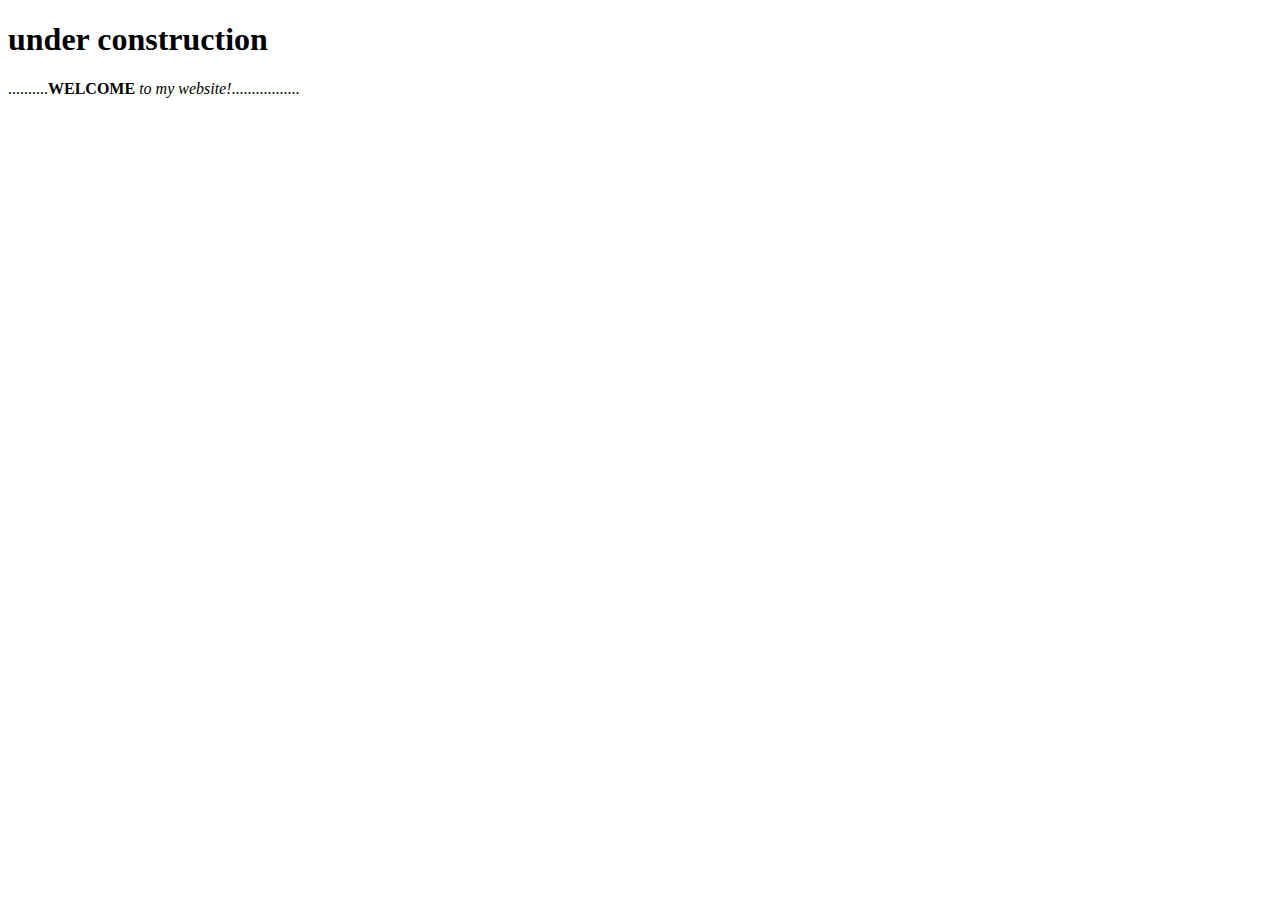
==== index.html @ 04f72929 "Jonathan Walker Test site done" ====
<!DOCTYPE html>
<html>

<head>
    <title> CSCI125 course websites Jonathan Walker </title>
</head>

<body>
    <!--  Navigation section  -->
    <h1>under construction</h1>
    <p>..........<b>WELCOME</b> <i> to my website!</i>.................</p>
    <div class="navigation bar">


    </div>

    <div class="introduction">
        <!-- Introduction section-->


    </div>
</body>



</html>
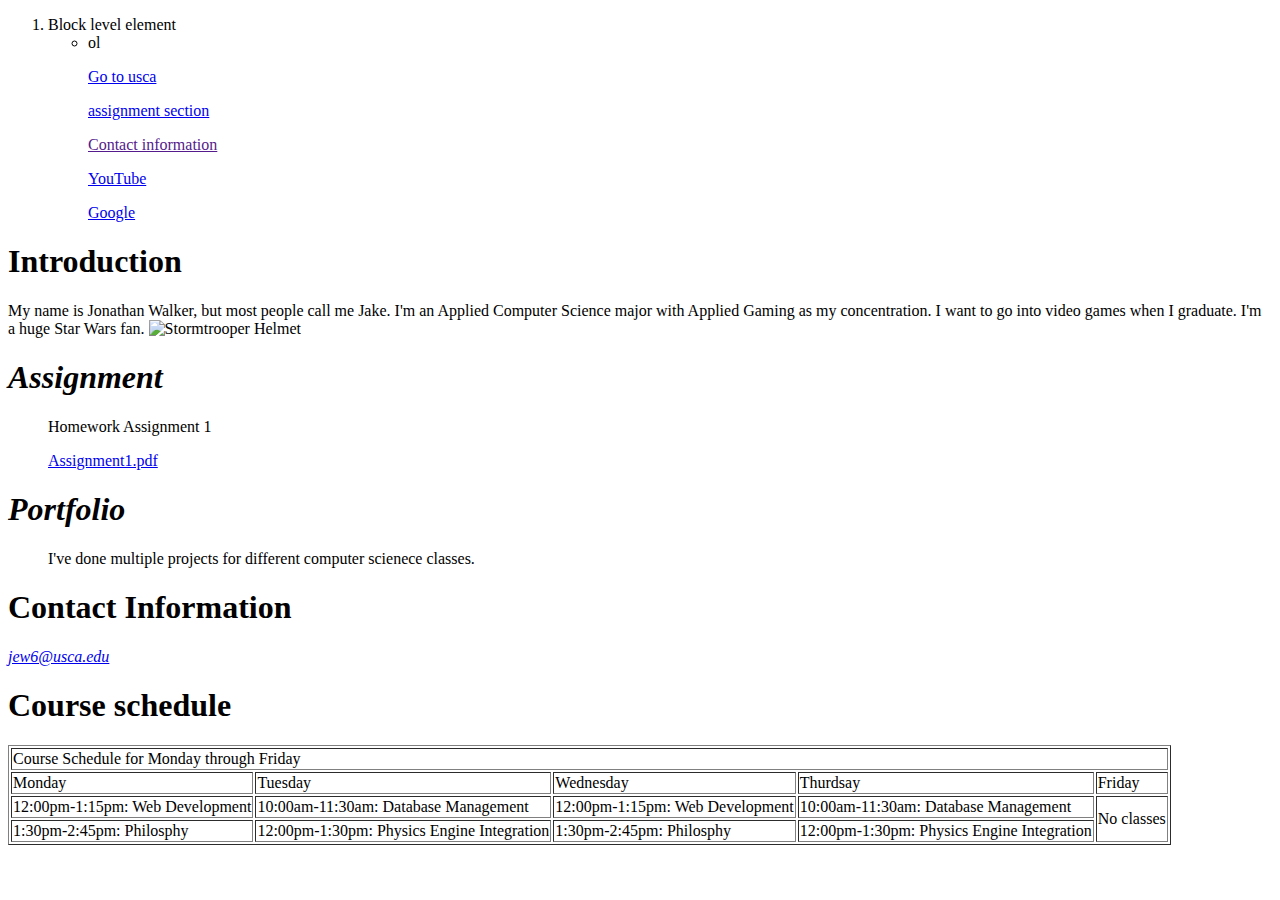
==== commit 8aae9684: "Jonathan Walker Assignment 1 Finished" ====
--- a/index.html
+++ b/index.html
@@ -1,3 +1,4 @@
+<!--
 <!DOCTYPE html>
 <html>
 
@@ -5,8 +6,8 @@
     <title> CSCI125 course websites Jonathan Walker </title>
 </head>
 
-<body>
-    <!--  Navigation section  -->
+<body>-->
+    <!--  Navigation section  
     <h1>under construction</h1>
     <p>..........<b>WELCOME</b> <i> to my website!</i>.................</p>
     <div class="navigation bar">
@@ -14,8 +15,8 @@
 
     </div>
 
-    <div class="introduction">
-        <!-- Introduction section-->
+    <div class="introduction">-->
+        <!-- Introduction section
 
 
     </div>
@@ -23,4 +24,97 @@
 
 
 
+</html>-->
+
+<!-- Jonathan Walker Assignment 1-->
+<!DOCTYPE html>
+<html lang="en">
+
+<head>
+    <title>CSCI 225 Homepage of Jonathan Walker</title>
+</head>
+
+<body>
+    <div class="navigation bar">
+        <ol>
+            <li>Block level element
+                <ul>
+                    <li>ol</li>
+                    <p>
+                        <a href="https://usca.edu"> Go to usca</a> 
+                    </p>
+                    <p><a href="https://github.com/jew6/CSCI225"> assignment section</a></p>
+                    <p><a href="">Contact information</a></p>
+                    <p><a href="https://www.youtube.com/">YouTube</a></p>
+                    <p><a href="https://google.com">Google</a></p>
+                </ul>
+
+            </li>
+        </ol>
+        
+
+    </div>
+
+    <div class="Introduction">
+        <h1><b>Introduction</b></h1>
+        <p>
+            My name is Jonathan Walker, but most people call me Jake.
+            I'm an Applied Computer Science major with Applied Gaming as my concentration.
+            I want to go into video games when I graduate.
+            I'm a huge Star Wars fan.
+            <img src="20190222_170313.jpg" alt="Stormtrooper Helmet">
+        </p>
+    </div>
+    <div class="Assignment">
+        <h1><i>Assignment</i></h1>
+        <ol>
+            <p>Homework Assignment 1</p>
+            <a href="file:///C:/Users/Walker/Downloads/Assignment1.pdf"> Assignment1.pdf</a>
+        </ol>
+    </div>
+    <div class="Portfolio">
+        <h1><i>Portfolio</i></h1>
+        <ol>
+            <p>
+                I've done multiple projects for different computer scienece classes.
+            </p>
+        </ol>
+    </div>
+    <div class="Contact information">
+        <h1> Contact Information </h1>
+        <address>
+            <a href="jew6@usca.edu">jew6@usca.edu</a>
+        </address>
+    </div>
+    <div class="class schedule">
+        <h1>Course schedule</h1>
+        <table border="1">
+            <tr>
+                <td colspan="5">Course Schedule for Monday through Friday</td>
+            </tr>
+            <tr>
+                <td>Monday</td>
+                <td>Tuesday</td>
+                <td>Wednesday</td>
+                <td>Thurdsay</td>
+                <td>Friday</td>
+            </tr>
+            <tr>
+                <td>12:00pm-1:15pm: Web Development</td>
+                <td>10:00am-11:30am: Database Management</td>
+                <td>12:00pm-1:15pm: Web Development</td>
+                <td>10:00am-11:30am: Database Management</td>
+                <td rowspan="2"> No classes</td>
+
+            </tr>
+            <tr>
+                <td>1:30pm-2:45pm: Philosphy</td>
+                <td>12:00pm-1:30pm: Physics Engine Integration</td>
+                <td>1:30pm-2:45pm: Philosphy</td>
+                <td>12:00pm-1:30pm: Physics Engine Integration</td>
+            </tr>
+        </table>
+    </div>
+</body>
+
 </html>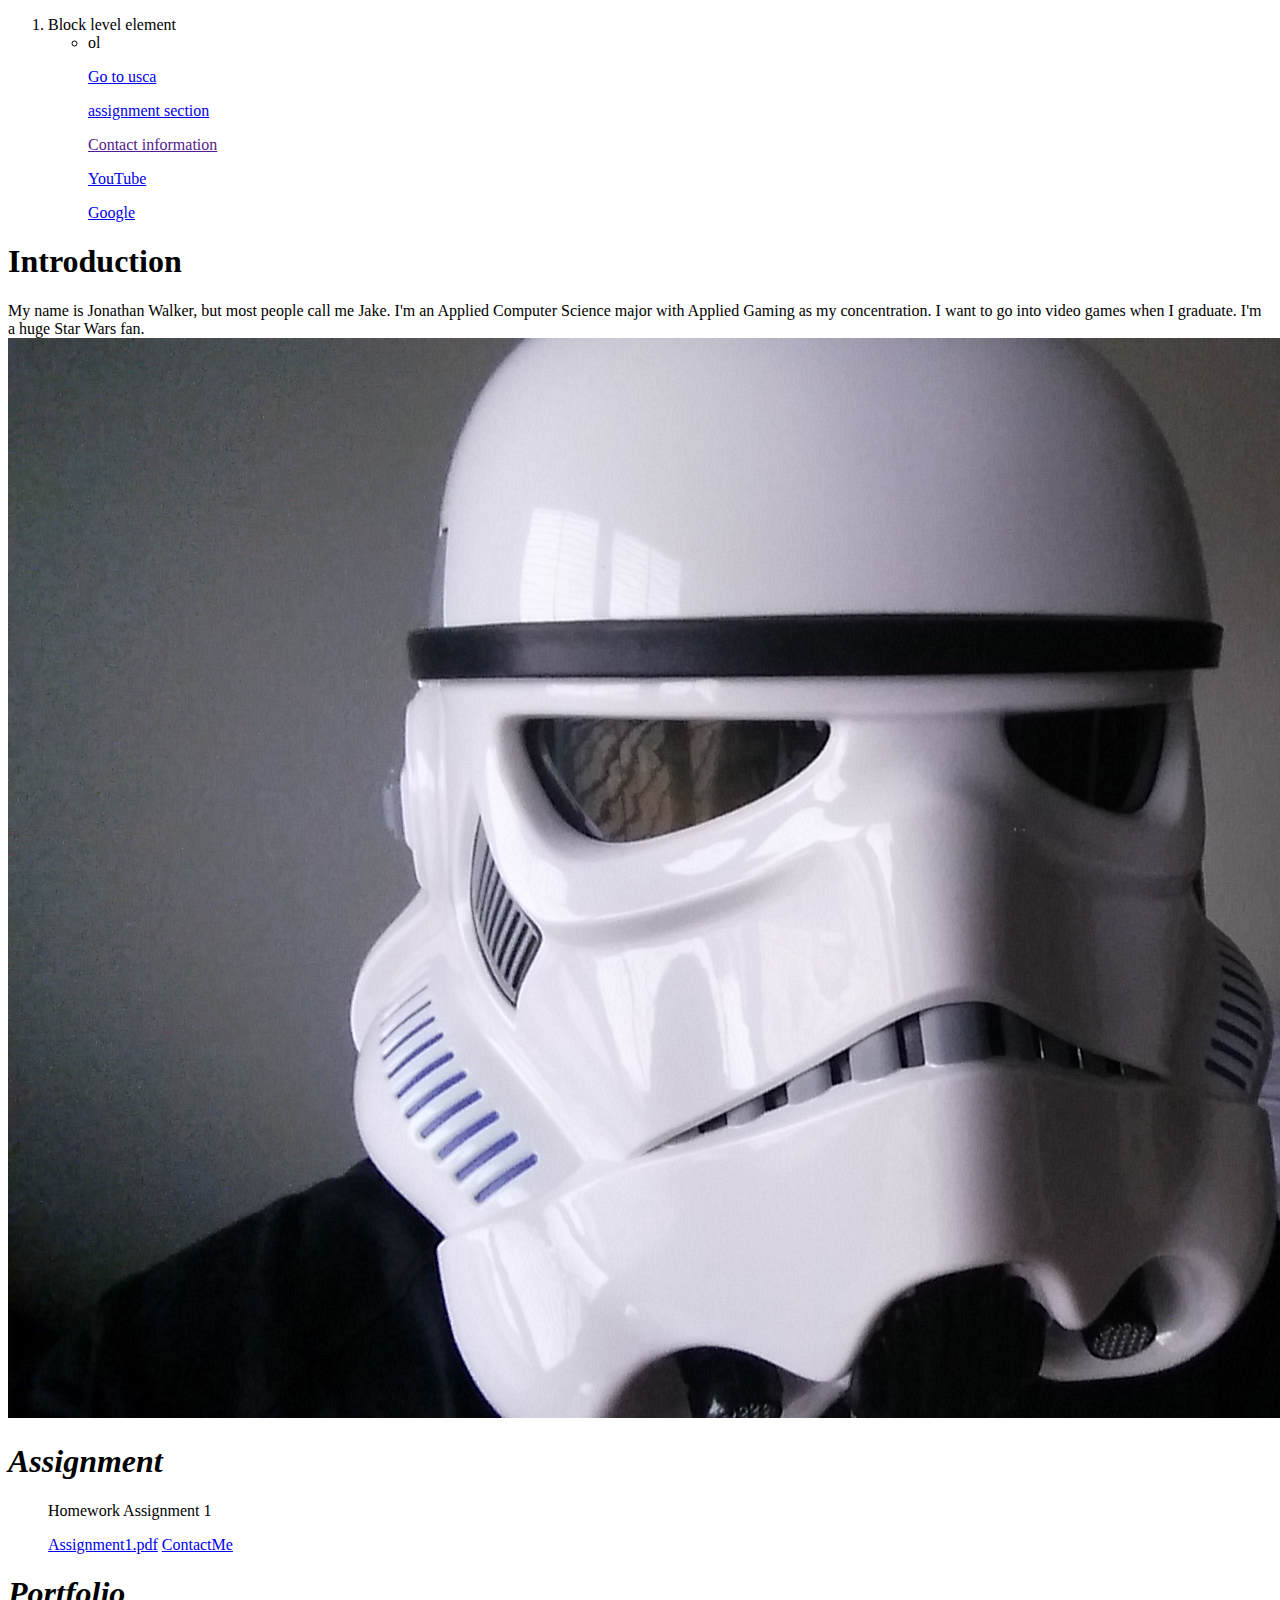
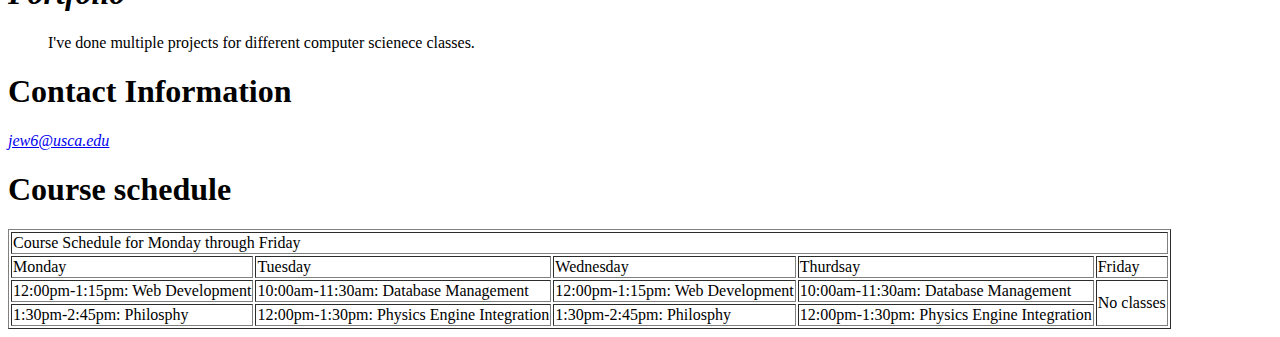
==== commit 04e8e7ba: "Jonathan Walker Assignment 2 Finished" ====
--- a/index.html
+++ b/index.html
@@ -1,120 +1,121 @@
-<!--
-<!DOCTYPE html>
-<html>
-
-<head>
-    <title> CSCI125 course websites Jonathan Walker </title>
-</head>
-
-<body>-->
-    <!--  Navigation section  
-    <h1>under construction</h1>
-    <p>..........<b>WELCOME</b> <i> to my website!</i>.................</p>
-    <div class="navigation bar">
-
-
-    </div>
-
-    <div class="introduction">-->
-        <!-- Introduction section
-
-
-    </div>
-</body>
-
-
-
-</html>-->
-
-<!-- Jonathan Walker Assignment 1-->
-<!DOCTYPE html>
-<html lang="en">
-
-<head>
-    <title>CSCI 225 Homepage of Jonathan Walker</title>
-</head>
-
-<body>
-    <div class="navigation bar">
-        <ol>
-            <li>Block level element
-                <ul>
-                    <li>ol</li>
-                    <p>
-                        <a href="https://usca.edu"> Go to usca</a> 
-                    </p>
-                    <p><a href="https://github.com/jew6/CSCI225"> assignment section</a></p>
-                    <p><a href="">Contact information</a></p>
-                    <p><a href="https://www.youtube.com/">YouTube</a></p>
-                    <p><a href="https://google.com">Google</a></p>
-                </ul>
-
-            </li>
-        </ol>
-        
-
-    </div>
-
-    <div class="Introduction">
-        <h1><b>Introduction</b></h1>
-        <p>
-            My name is Jonathan Walker, but most people call me Jake.
-            I'm an Applied Computer Science major with Applied Gaming as my concentration.
-            I want to go into video games when I graduate.
-            I'm a huge Star Wars fan.
-            <img src="20190222_170313.jpg" alt="Stormtrooper Helmet">
-        </p>
-    </div>
-    <div class="Assignment">
-        <h1><i>Assignment</i></h1>
-        <ol>
-            <p>Homework Assignment 1</p>
-            <a href="file:///C:/Users/Walker/Downloads/Assignment1.pdf"> Assignment1.pdf</a>
-        </ol>
-    </div>
-    <div class="Portfolio">
-        <h1><i>Portfolio</i></h1>
-        <ol>
-            <p>
-                I've done multiple projects for different computer scienece classes.
-            </p>
-        </ol>
-    </div>
-    <div class="Contact information">
-        <h1> Contact Information </h1>
-        <address>
-            <a href="jew6@usca.edu">jew6@usca.edu</a>
-        </address>
-    </div>
-    <div class="class schedule">
-        <h1>Course schedule</h1>
-        <table border="1">
-            <tr>
-                <td colspan="5">Course Schedule for Monday through Friday</td>
-            </tr>
-            <tr>
-                <td>Monday</td>
-                <td>Tuesday</td>
-                <td>Wednesday</td>
-                <td>Thurdsay</td>
-                <td>Friday</td>
-            </tr>
-            <tr>
-                <td>12:00pm-1:15pm: Web Development</td>
-                <td>10:00am-11:30am: Database Management</td>
-                <td>12:00pm-1:15pm: Web Development</td>
-                <td>10:00am-11:30am: Database Management</td>
-                <td rowspan="2"> No classes</td>
-
-            </tr>
-            <tr>
-                <td>1:30pm-2:45pm: Philosphy</td>
-                <td>12:00pm-1:30pm: Physics Engine Integration</td>
-                <td>1:30pm-2:45pm: Philosphy</td>
-                <td>12:00pm-1:30pm: Physics Engine Integration</td>
-            </tr>
-        </table>
-    </div>
-</body>
-
+<!--
+<!DOCTYPE html>
+<html>
+
+<head>
+    <title> CSCI125 course websites Jonathan Walker </title>
+</head>
+
+<body>-->
+    <!--  Navigation section  
+    <h1>under construction</h1>
+    <p>..........<b>WELCOME</b> <i> to my website!</i>.................</p>
+    <div class="navigation bar">
+
+
+    </div>
+
+    <div class="introduction">-->
+        <!-- Introduction section
+
+
+    </div>
+</body>
+
+
+
+</html>-->
+
+<!-- Jonathan Walker Assignment 1-->
+<!DOCTYPE html>
+<html lang="en">
+
+<head>
+    <title>CSCI 225 Homepage of Jonathan Walker</title>
+</head>
+
+<body>
+    <div class="navigation bar">
+        <ol>
+            <li>Block level element
+                <ul>
+                    <li>ol</li>
+                    <p>
+                        <a href="https://usca.edu"> Go to usca</a> 
+                    </p>
+                    <p><a href="https://github.com/jew6/CSCI225"> assignment section</a></p>
+                    <p><a href="">Contact information</a></p>
+                    <p><a href="https://www.youtube.com/">YouTube</a></p>
+                    <p><a href="https://google.com">Google</a></p>
+                </ul>
+
+            </li>
+        </ol>
+        
+
+    </div>
+
+    <div class="Introduction">
+        <h1><b>Introduction</b></h1>
+        <p>
+            My name is Jonathan Walker, but most people call me Jake.
+            I'm an Applied Computer Science major with Applied Gaming as my concentration.
+            I want to go into video games when I graduate.
+            I'm a huge Star Wars fan.
+            <img src="20190222_170313.jpg" alt="Stormtrooper Helmet">
+        </p>
+    </div>
+    <div class="Assignment">
+        <h1><i>Assignment</i></h1>
+        <ol>
+            <p>Homework Assignment 1</p>
+            <a href="file:///C:/Users/Walker/Downloads/Assignment1.pdf"> Assignment1.pdf</a>
+            <a href="ContactMe.html">ContactMe</a>
+        </ol>
+    </div>
+    <div class="Portfolio">
+        <h1><i>Portfolio</i></h1>
+        <ol>
+            <p>
+                I've done multiple projects for different computer scienece classes.
+            </p>
+        </ol>
+    </div>
+    <div class="Contact information">
+        <h1> Contact Information </h1>
+        <address>
+            <a href="jew6@usca.edu">jew6@usca.edu</a>
+        </address>
+    </div>
+    <div class="class schedule">
+        <h1>Course schedule</h1>
+        <table border="1">
+            <tr>
+                <td colspan="5">Course Schedule for Monday through Friday</td>
+            </tr>
+            <tr>
+                <td>Monday</td>
+                <td>Tuesday</td>
+                <td>Wednesday</td>
+                <td>Thurdsay</td>
+                <td>Friday</td>
+            </tr>
+            <tr>
+                <td>12:00pm-1:15pm: Web Development</td>
+                <td>10:00am-11:30am: Database Management</td>
+                <td>12:00pm-1:15pm: Web Development</td>
+                <td>10:00am-11:30am: Database Management</td>
+                <td rowspan="2"> No classes</td>
+
+            </tr>
+            <tr>
+                <td>1:30pm-2:45pm: Philosphy</td>
+                <td>12:00pm-1:30pm: Physics Engine Integration</td>
+                <td>1:30pm-2:45pm: Philosphy</td>
+                <td>12:00pm-1:30pm: Physics Engine Integration</td>
+            </tr>
+        </table>
+    </div>
+</body>
+
 </html>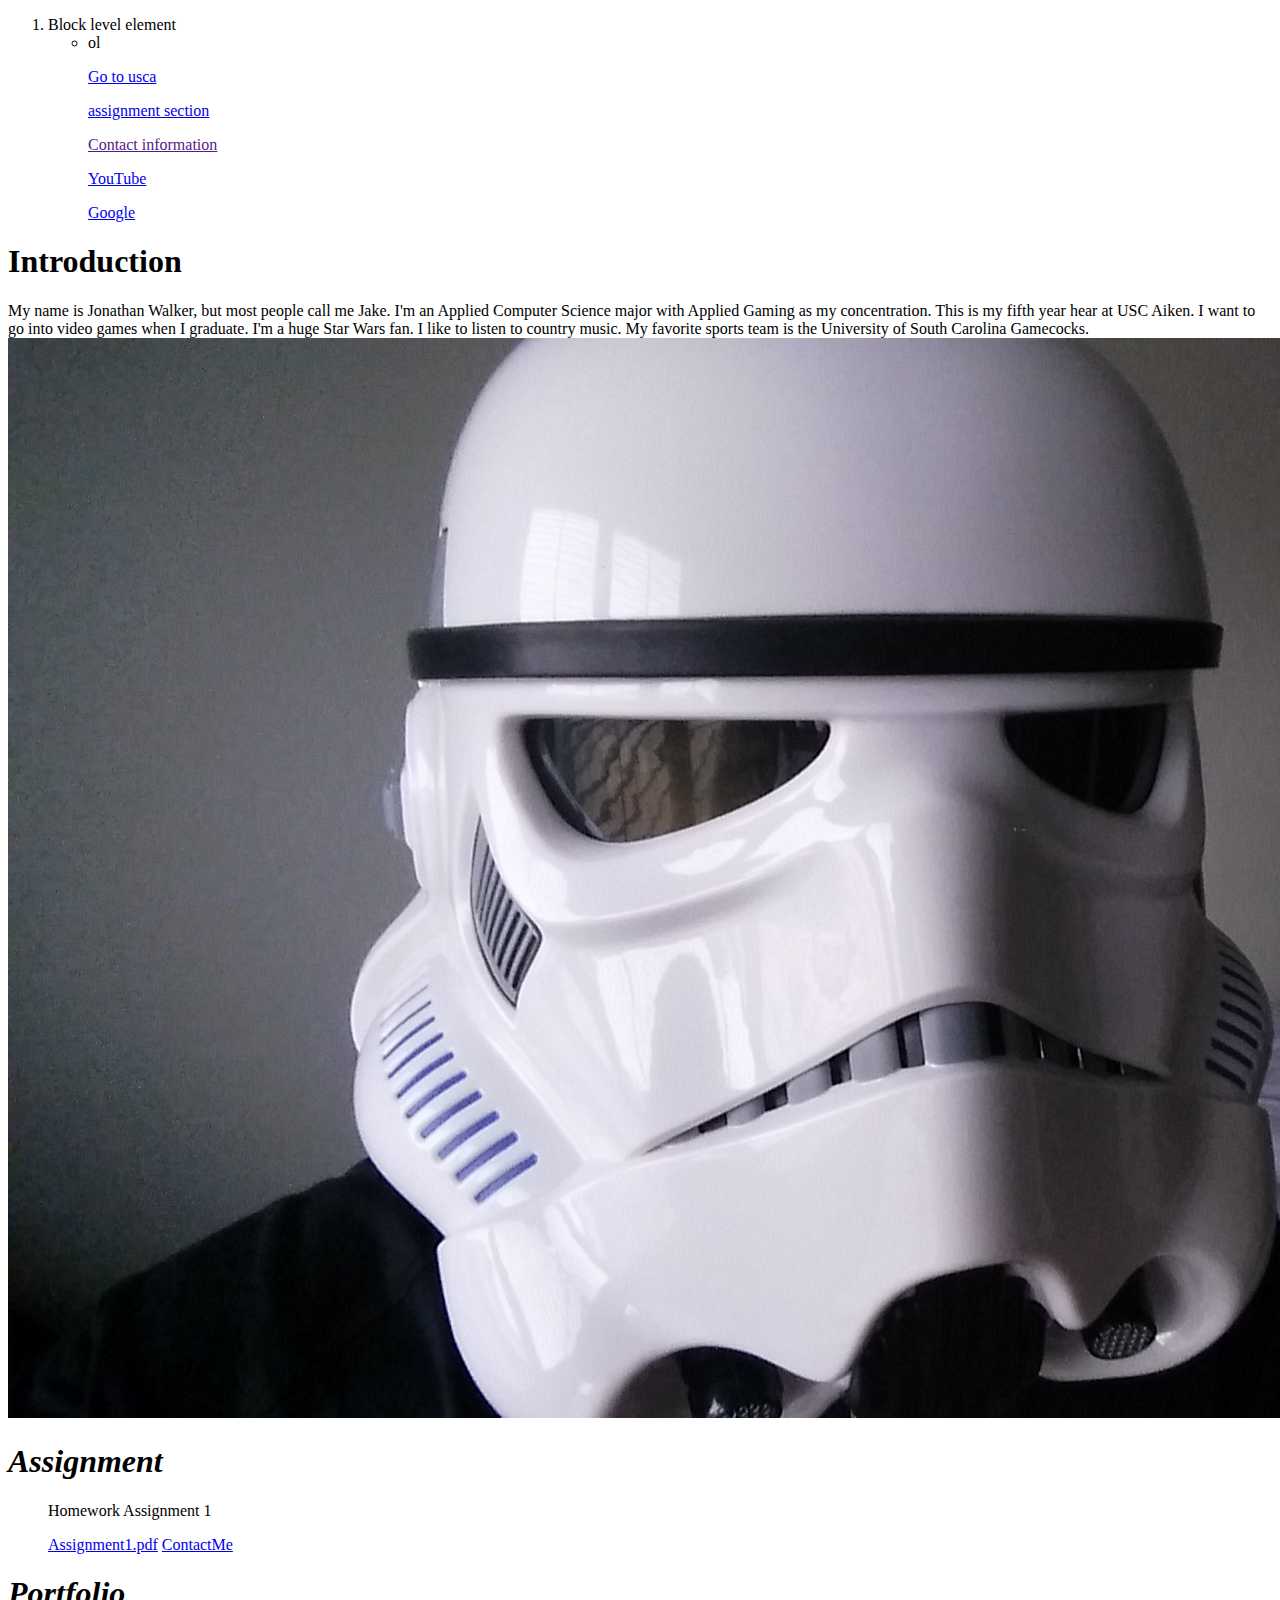
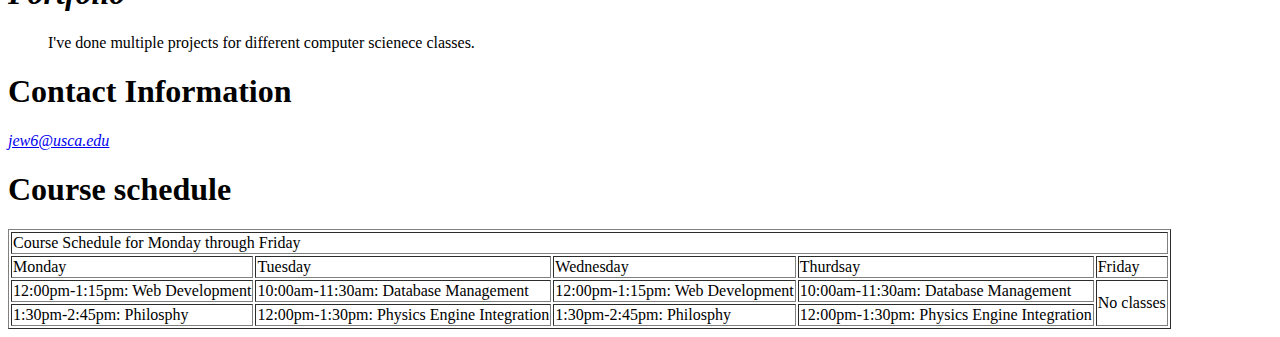
==== commit 0ee55667: "Jonathan Walker Assignment 3" ====
--- a/index.html
+++ b/index.html
@@ -60,8 +60,11 @@
         <p>
             My name is Jonathan Walker, but most people call me Jake.
             I'm an Applied Computer Science major with Applied Gaming as my concentration.
+            This is my fifth year hear at USC Aiken.
             I want to go into video games when I graduate.
             I'm a huge Star Wars fan.
+            I like to listen to country music.
+            My favorite sports team is the University of South Carolina Gamecocks.
             <img src="20190222_170313.jpg" alt="Stormtrooper Helmet">
         </p>
     </div>
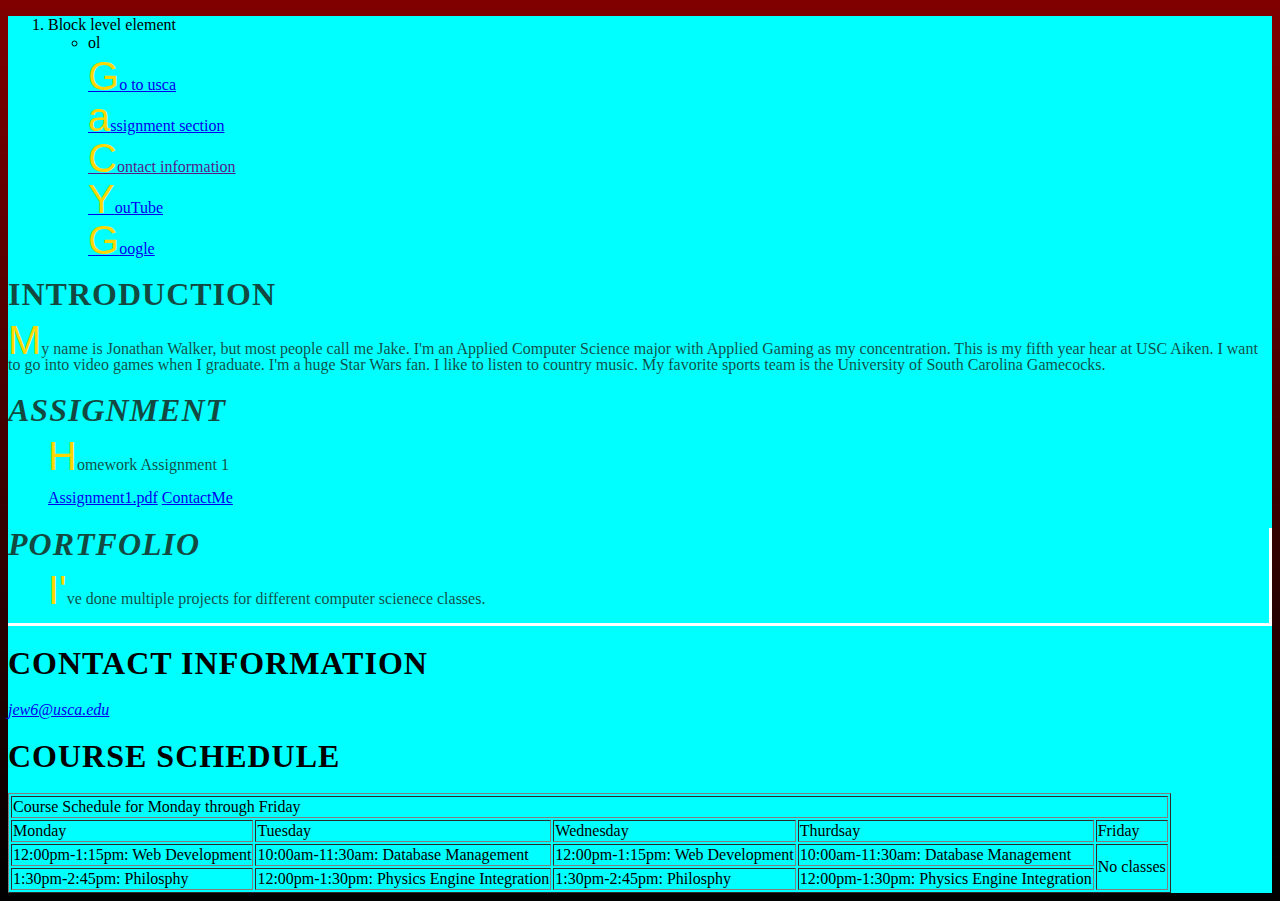
==== commit c16dd164: "Jonathan Walker Assignment 3 done" ====
--- a/index.html
+++ b/index.html
@@ -32,6 +32,7 @@
 
 <head>
     <title>CSCI 225 Homepage of Jonathan Walker</title>
+    <link rel="stylesheet" href="home.css">
 </head>
 
 <body>
@@ -65,7 +66,7 @@
             I'm a huge Star Wars fan.
             I like to listen to country music.
             My favorite sports team is the University of South Carolina Gamecocks.
-            <img src="20190222_170313.jpg" alt="Stormtrooper Helmet">
+            <!--<img src="20190222_170313.jpg" alt="Stormtrooper Helmet">-->
         </p>
     </div>
     <div class="Assignment">
--- a/home.css
+++ b/home.css
@@ -0,0 +1,132 @@
+/*
+Jonathan Walker Assignment 3
+*/
+
+html{
+    background-image: linear-gradient(maroon, black)
+}
+
+body{
+    background-color: aqua;
+}
+
+div.navigation_bar{
+    background-color: yellow;
+    padding: 15%;
+}
+
+div.Introduction,div.Assignment,div.Portfolio,div.Contact-information{
+    color: rgba(26, 13, 2, 0.75);
+    border: hsla(70, 45%, 65%, .75);
+}
+
+div.class-schedule{
+    float: left;
+    color: rgba(218, 149, 129, 0.5);
+    border: rgba(250, 150, 50, .25);
+}
+
+header h1{
+    background-color: silver;
+}
+
+footer{
+    color: maroon;
+}
+
+/* Layout */
+
+div.navigation-bar,footer{
+    position: fixed;
+    top: 0px;
+    left: 0px;
+    right: 0px;
+    display: none;
+}
+
+div.Introduction{
+    position: relative;
+}
+
+header h1{
+    position: relative;
+    
+}
+
+aside.sidebar{
+    position: relative;
+}
+
+div.Assignment{
+    position: relative;
+}
+
+div.class-schedule{
+    position: relative;
+    border-right: 3px solid #fff;
+    border-bottom: 3px solid #fff;
+    padding: 20%;
+}
+
+div.Portfolio{
+    position: relative;
+    border-right: 3px solid #fff;
+    border-bottom: 3px solid #fff;
+}
+
+div.Contact-information{
+    position: relative;
+    border-right: 3px solid #fff;
+    border-bottom: 3px solid #fff;
+}
+/* Font */
+
+body{
+    font-family: 'Times New Roman', Times, serif;
+    font-weight: 50;
+}
+
+#navigation-bar{
+    position: relative;
+    top: 0px;
+    left: 0px;
+    right: 0px;
+    background-color: silver;
+}
+
+#navigation-bar ul li{
+    display: inline-block;
+    list-style: none;
+}
+
+#navigation-bar h1{
+    display: none;
+}
+
+h1{
+    text-transform: uppercase;
+    letter-spacing: 1px;
+    line-height: 1em;
+}
+p{
+    line-height: 1em;
+    text-align: left;
+}
+
+/* hover */
+
+p:hover{
+    border: hsla(0, 65%, 40%, .9) 5px solid;
+}
+
+h1:hover{
+    transform: scale(.5);
+}
+
+/* Transform */
+
+p::first-letter{
+    font-family: Arial, Helvetica, sans-serif;
+    font-size: 250%;
+    color: gold;
+}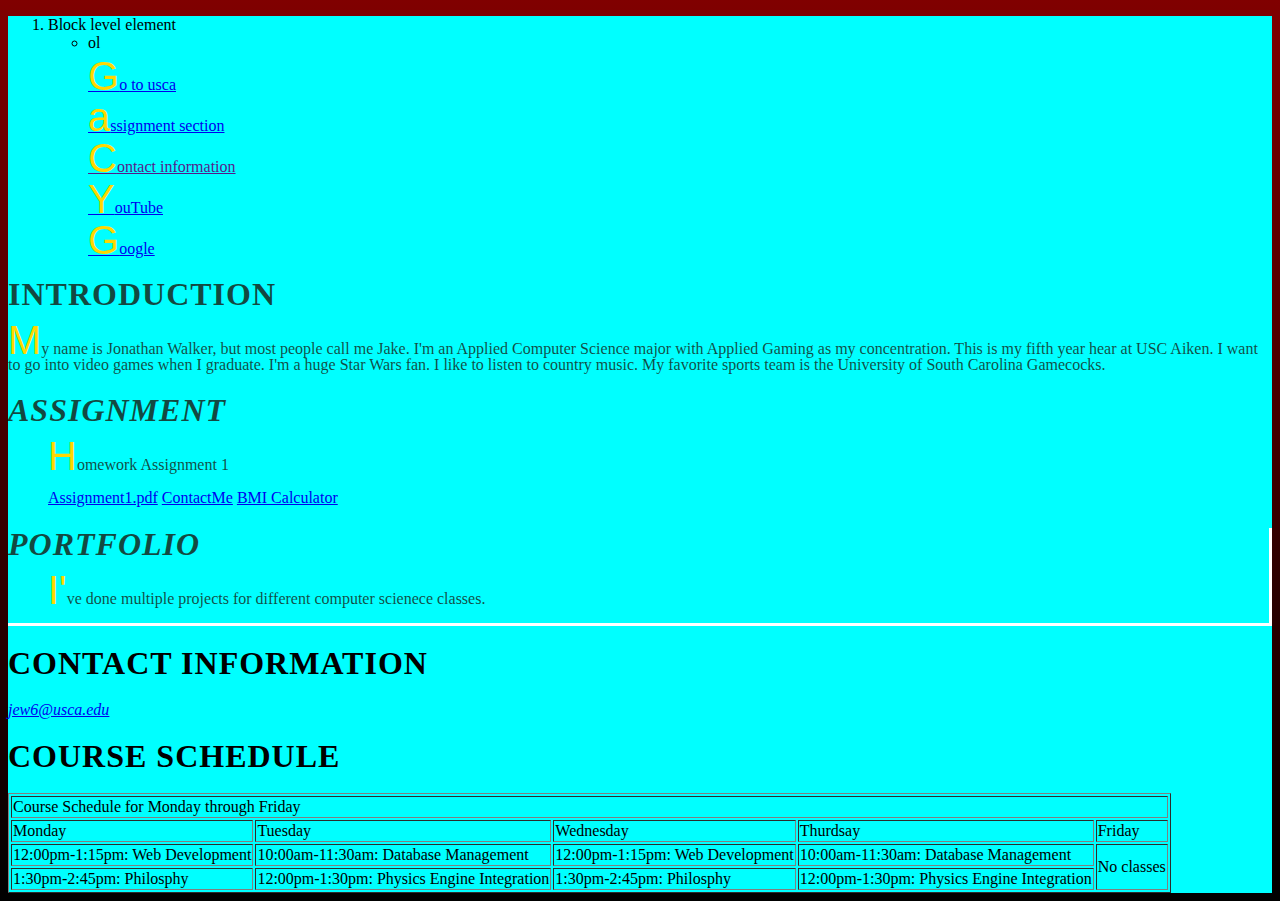
==== commit b2ecf80e: "Jonathan Walker Assignment 4 Done" ====
--- a/index.html
+++ b/index.html
@@ -75,6 +75,7 @@
             <p>Homework Assignment 1</p>
             <a href="file:///C:/Users/Walker/Downloads/Assignment1.pdf"> Assignment1.pdf</a>
             <a href="ContactMe.html">ContactMe</a>
+            <a href="bmi.html">BMI Calculator</a>
         </ol>
     </div>
     <div class="Portfolio">
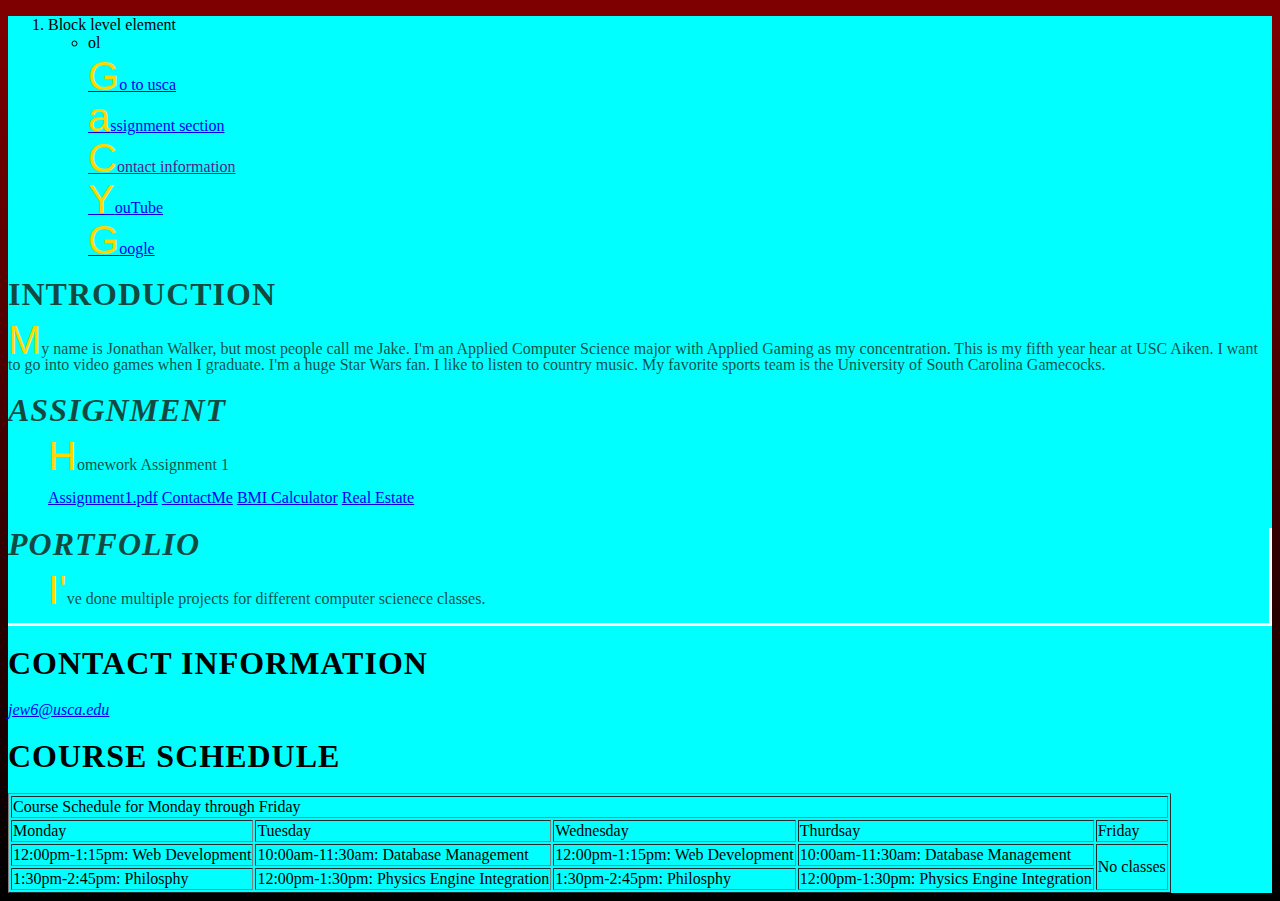
==== commit 0f06525e: "Jonathan Walker Assignment 5" ====
--- a/index.html
+++ b/index.html
@@ -76,6 +76,7 @@
             <a href="file:///C:/Users/Walker/Downloads/Assignment1.pdf"> Assignment1.pdf</a>
             <a href="ContactMe.html">ContactMe</a>
             <a href="bmi.html">BMI Calculator</a>
+            <a href="realestate.html">Real Estate</a>
         </ol>
     </div>
     <div class="Portfolio">
